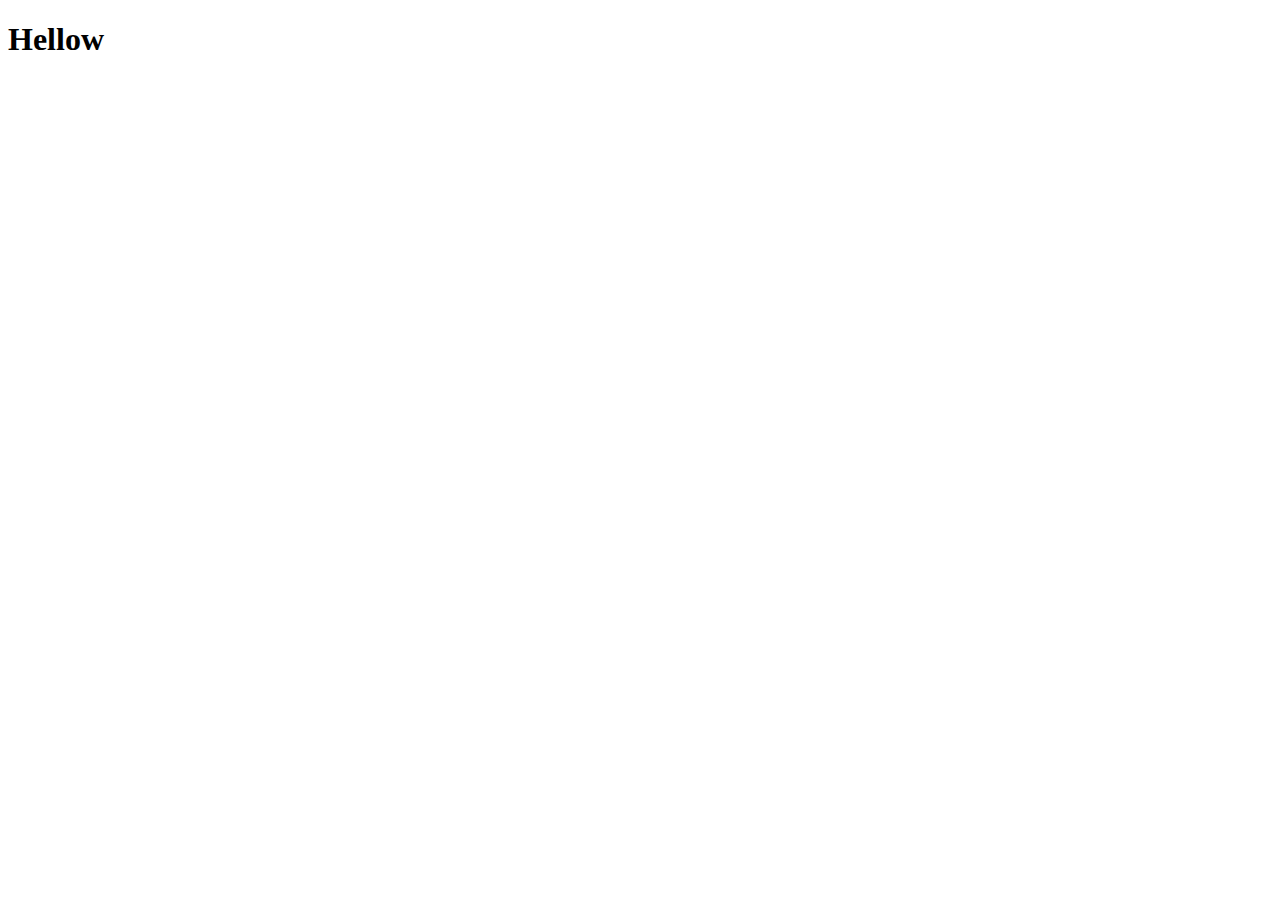
==== docs/FancyComments.Web/index.html @ 293ee2f9 "added another snippet file" ====
﻿<!DOCTYPE html>
<html>
<head>
    <meta charset="utf-8" />
    <title></title>
</head>
<body>
    <!-- HACK: do this bro -->
    <!-- TODO: do this bro -->
    <!-- TODO: do this bro -->
    <h1>Hellow</h1>
</body>
</html>
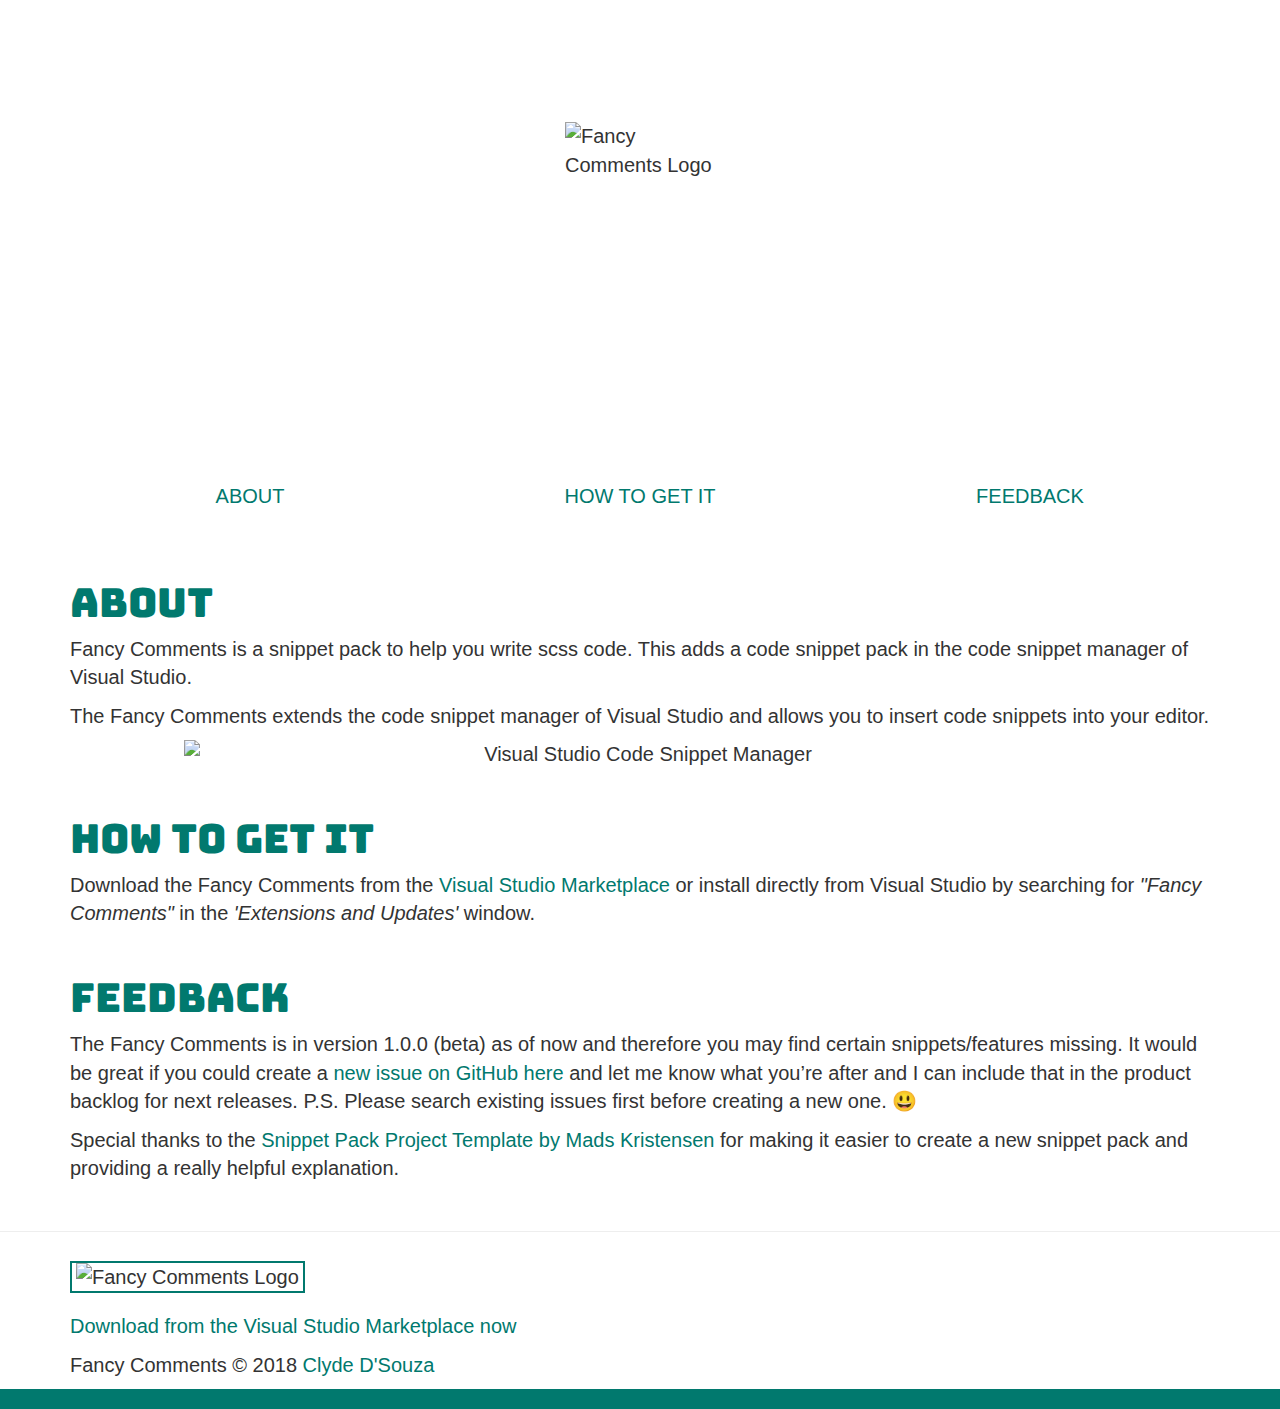
==== commit 59f8e4ff: "Updated the website for this extension based on the sass snippet pack web template." ====
--- a/docs/FancyComments.Web/index.html
+++ b/docs/FancyComments.Web/index.html
@@ -1,13 +1,221 @@
 ﻿<!DOCTYPE html>
-<html>
+<html lang="en">
 <head>
     <meta charset="utf-8" />
-    <title></title>
+    <meta name="viewport" content="width=device-width, initial-scale=1">
+    <title>Fancy Comments - A Visual Studio Extension by Clyde D'Souza</title>
+    <meta name="description" content="Fancy Comments is a Visual Studio Extension to help you write scss code developed by Clyde D'Souza. Compatible with Visual Studio 2017. Download Now.">
+    <meta name="Keywords" content="sass, scss, snippet pack, Clyde D'souza, visual studio, visual studio extension, visual studio marketplace, visual studio 2017, visual studio community, visual studio professional, visual studio enterprise" />
+    <meta name="author" content="Clyde D'Souza">
+    <!--<meta name="msvalidate.01" content="8ABC4E1B7DBE4391CF265948730B9299" />-->
+    <link rel="canonical" href="https://clydedz.github.io/sass-snippet-pack/">
+
+    <!--CSS-->
+    <link href="https://maxcdn.bootstrapcdn.com/bootstrap/3.3.7/css/bootstrap.min.css" rel="stylesheet" integrity="sha384-BVYiiSIFeK1dGmJRAkycuHAHRg32OmUcww7on3RYdg4Va+PmSTsz/K68vbdEjh4u" crossorigin="anonymous">
+    <link href="css/main.min.css" rel="stylesheet" />
+
+    <!--Open graph-->
+    <meta property="og:locale" content="en_US">
+    <meta property="og:title" content="Fancy Comments - A Visual Studio Extension by Clyde D'Souza" />
+    <meta property="og:type" content="website" />
+    <meta property="og:url" content="https://clydedz.github.io/fancy-comments/" />
+    <meta property="og:image" content="https://raw.githubusercontent.com/ClydeDz/sass-snippet-pack/master/SassVsixExtension.Website/SassVsixExtension.Website/images/banners/sass-vsix-ext-siteteaser.png" />
+    <meta property="og:description" content="Fancy Comments is a Visual Studio Extension to help you write scss code developed by Clyde D'Souza. Compatible with Visual Studio 2017. Download Now." />
+    <meta property="fb:app_id" content="1189872997782304" />
+    <meta name="twitter:card" content="summary" />
+    <meta name="twitter:site" content="https://clydedz.github.io/sass-snippet-pack/">
+    <meta name="twitter:creator" content="ClydeDz">
+    <link href="https://plus.google.com/u/0/+ClydeDsouzaPlus" rel="publisher" />
+
+    <!--Device icons-->
+    <link rel="shortcut icon" href="favicon.ico" type="image/x-icon" />
+    <link rel="apple-touch-icon" sizes="57x57" href="https://raw.githubusercontent.com/ClydeDz/sass-snippet-pack/master/SassVsixExtension.Website/SassVsixExtension.Website/images/icons/apple-touch-icon-57x57.png">
+    <link rel="apple-touch-icon" sizes="60x60" href="https://raw.githubusercontent.com/ClydeDz/sass-snippet-pack/master/SassVsixExtension.Website/SassVsixExtension.Website/images/icons/apple-touch-icon-60x60.png">
+    <link rel="apple-touch-icon" sizes="72x72" href="https://raw.githubusercontent.com/ClydeDz/sass-snippet-pack/master/SassVsixExtension.Website/SassVsixExtension.Website/images/icons/apple-touch-icon-72x72.png">
+    <link rel="apple-touch-icon" sizes="76x76" href="https://raw.githubusercontent.com/ClydeDz/sass-snippet-pack/master/SassVsixExtension.Website/SassVsixExtension.Website/images/icons/apple-touch-icon-76x76.png">
+    <link rel="apple-touch-icon" sizes="114x114" href="https://raw.githubusercontent.com/ClydeDz/sass-snippet-pack/master/SassVsixExtension.Website/SassVsixExtension.Website/images/icons/apple-touch-icon-114x114.png">
+    <link rel="apple-touch-icon" sizes="120x120" href="https://raw.githubusercontent.com/ClydeDz/sass-snippet-pack/master/SassVsixExtension.Website/SassVsixExtension.Website/images/icons/apple-touch-icon-120x120.png">
+    <link rel="apple-touch-icon" sizes="144x144" href="https://raw.githubusercontent.com/ClydeDz/sass-snippet-pack/master/SassVsixExtension.Website/SassVsixExtension.Website/images/icons/apple-touch-icon-144x144.png">
+    <link rel="apple-touch-icon" sizes="152x152" href="https://raw.githubusercontent.com/ClydeDz/sass-snippet-pack/master/SassVsixExtension.Website/SassVsixExtension.Website/images/icons/apple-touch-icon-152x152.png">
+    <link rel="apple-touch-icon" sizes="180x180" href="https://raw.githubusercontent.com/ClydeDz/sass-snippet-pack/master/SassVsixExtension.Website/SassVsixExtension.Website/images/icons/apple-touch-icon-180x180.png">
+    <link rel="icon" type="image/png" href="https://raw.githubusercontent.com/ClydeDz/sass-snippet-pack/master/SassVsixExtension.Website/SassVsixExtension.Website/images/icons/favicon-16x16.png" sizes="16x16">
+    <link rel="icon" type="image/png" href="https://raw.githubusercontent.com/ClydeDz/sass-snippet-pack/master/SassVsixExtension.Website/SassVsixExtension.Website/images/icons/favicon-32x32.png" sizes="32x32">
+    <link rel="icon" type="image/png" href="https://raw.githubusercontent.com/ClydeDz/sass-snippet-pack/master/SassVsixExtension.Website/SassVsixExtension.Website/images/icons/favicon-96x96.png" sizes="96x96">
+    <link rel="icon" type="image/png" href="https://raw.githubusercontent.com/ClydeDz/sass-snippet-pack/master/SassVsixExtension.Website/SassVsixExtension.Website/images/icons/android-chrome-192x192.png" sizes="192x192">
+    <meta name="msapplication-square70x70logo" content="https://raw.githubusercontent.com/ClydeDz/sass-snippet-pack/master/SassVsixExtension.Website/SassVsixExtension.Website/images/icons/smalltile.png" />
+    <meta name="msapplication-square150x150logo" content="https://raw.githubusercontent.com/ClydeDz/sass-snippet-pack/master/SassVsixExtension.Website/SassVsixExtension.Website/images/icons/mediumtile.png" />
+    <meta name="msapplication-wide310x150logo" content="https://raw.githubusercontent.com/ClydeDz/sass-snippet-pack/master/SassVsixExtension.Website/SassVsixExtension.Website/images/icons/widetile.png" />
+    <meta name="msapplication-square310x310logo" content="https://raw.githubusercontent.com/ClydeDz/sass-snippet-pack/master/SassVsixExtension.Website/SassVsixExtension.Website/images/icons/largetile.png" />
+    <meta name="theme-color" content="#c69">
+    <meta name="msapplication-TileColor" content="#c69">
+
+    <!--Additional-->
+    <link rel="sitemap" type="text/plain" title="Sitemap" href="/sitemap.txt">
+    <link type="text/plain" rel="author" href="/humans.txt" />
+
+    <!-- Global site tag (gtag.js) - Google Analytics -->
+    <!--<script async src="https://www.googletagmanager.com/gtag/js?id=UA-111334423-1"></script>-->
+    <script>
+        //window.dataLayer = window.dataLayer || [];
+        //function gtag() { dataLayer.push(arguments); }
+        //gtag('js', new Date());
+        //gtag('config', 'UA-111334423-1');
+    </script>
 </head>
-<body>
-    <!-- HACK: do this bro -->
-    <!-- TODO: do this bro -->
-    <!-- TODO: do this bro -->
-    <h1>Hellow</h1>
+<body lang="en">
+    <div class="main-container">
+        <header>
+            <div>
+                <div class="website-logo"><img src="https://raw.githubusercontent.com/ClydeDz/sass-snippet-pack/master/SassSnippetVsixExtension/Resources/Preview.png" width="150" alt="Fancy Comments Logo" /></div>
+                <div class="container">
+                    <div class="row">
+                        <div class="col-xs-12 text-center">
+                            <h1>Fancy Comments</h1>
+                        </div>
+                    </div>
+                </div>
+            </div>
+        </header>
+        <nav>
+            <div class="container">
+                <div class="row">
+                    <div class="col-xs-4 text-center">
+                        <a href="#about"
+                           onclick="trackInternalLink('nav menu click', 'about');">About</a>
+                    </div>
+                    <div class="col-xs-4 text-center">
+                        <a href="#how-to-get-it"
+                           onclick="trackInternalLink('nav menu click', 'how to get it');">How to get it</a>
+                    </div>
+                    <div class="col-xs-4 text-center">
+                        <a href="#feedback"
+                           onclick="trackInternalLink('nav menu click', 'feedback');">Feedback</a>
+                    </div>
+                </div>
+            </div>
+        </nav>
+        <main>
+            <div class="container">
+                <section id="about">
+                    <div class="row">
+                        <div class="col-xs-12">
+                            <h2>About</h2>
+                        </div>
+                    </div>
+                    <div class="row">
+                        <div class="col-xs-12">
+                            <p>
+                                Fancy Comments is a snippet pack to help you write scss code. This adds a code snippet pack in the code snippet manager of Visual Studio.
+                            </p>
+                            <p>
+                                The Fancy Comments extends the code snippet manager of Visual Studio and allows you to insert code snippets into your editor.
+                            </p>
+                            <p class="text-center">
+                                <img src="https://raw.githubusercontent.com/ClydeDz/sass-snippet-pack/master/SassSnippetVsixExtension/Resources/codesnipmanager.png"
+                                     alt="Visual Studio Code Snippet Manager"
+                                     class="img-responsive prod-grab" />
+                            </p>
+                        </div>
+                    </div>
+                </section>
+                <section id="how-to-get-it">
+                    <div class="row">
+                        <div class="col-xs-12">
+                            <h2>How to get it</h2>
+                        </div>
+                    </div>
+                    <div class="row">
+                        <div class="col-xs-12">
+                            <p>
+                                Download the Fancy Comments from the
+                                <a href="https://marketplace.visualstudio.com/items?itemName=clydedsouza.SassSnippetVsixExtension"
+                                   target="_self"
+                                   onclick="trackOutboundLink('visual studio marketplace click', 'visual studio marketplace - how to get it section');">Visual Studio Marketplace</a>
+                                or install directly from Visual Studio by searching for <i>"Fancy Comments"</i> in the <i>'Extensions and Updates'</i> window.
+                            </p>
+                        </div>
+                    </div>
+                </section>
+                <section id="feedback">
+                    <div class="row">
+                        <div class="col-xs-12">
+                            <h2>Feedback</h2>
+                        </div>
+                    </div>
+                    <div class="row">
+                        <div class="col-xs-12">
+                            <p>
+                                The Fancy Comments is in version 1.0.0 (beta) as of now and therefore you may find certain snippets/features missing.
+                                It would be great if you could create a <a href="https://github.com/ClydeDz/sass-snippet-pack/issues"
+                                                                           target="_blank"
+                                                                           onclick="trackOutboundLink('github issues click', 'github issues page - feedback section');">new issue on GitHub here</a> and let me know what you’re after and I can include that in the product backlog for next releases.
+                                P.S. Please search existing issues first before creating a new one. 😃
+                            </p>
+                            <p>
+                                Special thanks to the <a href="https://marketplace.visualstudio.com/items?itemName=MadsKristensen.SnippetPackProjectTemplate"
+                                                         rel="nofollow"
+                                                         target="_blank"
+                                                         onclick="trackOutboundLink('mads k snippet pack click', 'snippet pack by mads k - feedback section');">Snippet Pack Project Template by Mads Kristensen</a> for making it easier to create a new snippet pack and providing a really helpful explanation.
+                            </p>
+                        </div>
+                    </div>
+                </section>
+            </div>
+        </main>
+        <footer>
+            <hr />
+            <div class="container">
+                <div class="row">
+                    <div class="col-xs-12">
+                        <p>
+                            <img src="https://raw.githubusercontent.com/ClydeDz/sass-snippet-pack/master/SassSnippetVsixExtension/Resources/Preview.png" width="100" alt="Fancy Comments Logo" />
+                        </p>
+                        <p>
+                            <a href="https://marketplace.visualstudio.com/items?itemName=clydedsouza.SassSnippetVsixExtension"
+                               target="_self"
+                               onclick="trackOutboundLink('visual studio marketplace click', 'visual studio marketplace - footer section');">Download from the Visual Studio Marketplace now</a>
+                        </p>
+                        <p>
+                            Fancy Comments &copy; 2018 <a href="https://clydedsouza.net"
+                                                             target="_blank"
+                                                             rel="author"
+                                                             onclick="trackOutboundLink('clyde dsouza click', 'clyde dsouza website - footer section');">Clyde D'Souza</a>
+                        </p>
+                    </div>
+                </div>
+            </div>
+        </footer>
+    </div>
+    <script type="text/javascript">
+        /*
+        GOOGLE ANALYTICS
+        ****************************/
+        function trackOutboundLink(action, label) {
+            /// <summary>Method to send Google Analytics outbound tracking data.</summary>
+            /// <param name="action" type="string">The action that caused this event to trigger.</param>
+            /// <param name="label" type="string">The outbound link details.</param>
+            sendGoogleAnalyticsEventData('click', 'outbound', action, label);
+        }
+
+        function trackInternalLink(action, label) {
+            /// <summary>Method to send Google Analytics exception data.</summary>
+            /// <param name="error" type="string">The exception message that has been caught.</param>
+            sendGoogleAnalyticsEventData('click', 'internal', action, label);
+        }
+
+        function sendGoogleAnalyticsEventData(eventType, category, action, label) {
+            /// <summary>Base method to send Google Analytics event data.</summary>
+            /// <param name="eventType" type="string">The type of event.</param>
+            /// <param name="category" type="string">A custom message for the category of this event.</param>
+            /// <param name="action" type="string">A string for the action of this event.</param>
+            /// <param name="label" type="string">A string for the label value of this event.</param>
+            gtag('event', eventType, {
+                'event_category': category,
+                'event_action': action,
+                'event_label': label,
+                'transport_type': 'beacon'
+            });
+        }
+    </script>
 </body>
 </html>--- a/docs/FancyComments.Web/css/main.min.css
+++ b/docs/FancyComments.Web/css/main.min.css
@@ -0,0 +1 @@
+﻿@import url("https://fonts.googleapis.com/css?family=Bungee|Montserrat");header{min-height:450px;background-image:url("../../images/banners/vsix-ext-familydesigns.png");background-repeat:repeat;background-size:contain}header div div.website-logo{width:150px;margin-left:auto;margin-right:auto;padding-top:122px}@media(max-width:468px){header div div.website-logo{padding-top:95px}}header h1{color:#fff;font-weight:700;font-family:"Bungee",cursive;font-size:50px;text-transform:uppercase}body a,body a:active,body a:visited{color:#01796e;text-decoration:none}body a:hover,body a:focus{text-decoration:underline;color:#001412}nav{margin:32px 9px}nav a,nav a:active,nav a:visited{color:#01796e;text-decoration:none}nav a:hover,nav a:focus{text-decoration:underline;color:#001412}@media(max-width:468px){nav{font-size:15px}}nav a{text-transform:uppercase}main section{margin:18px 0}main h2{font-family:"Bungee",cursive;color:#01796e;font-size:40px}main .prod-grab{max-width:80%;margin-left:auto;margin-right:auto}footer{border-bottom:20px #01796e solid}footer img{border:2px #01796e solid;padding:0 4px;margin:9px 0}body{font-size:20px}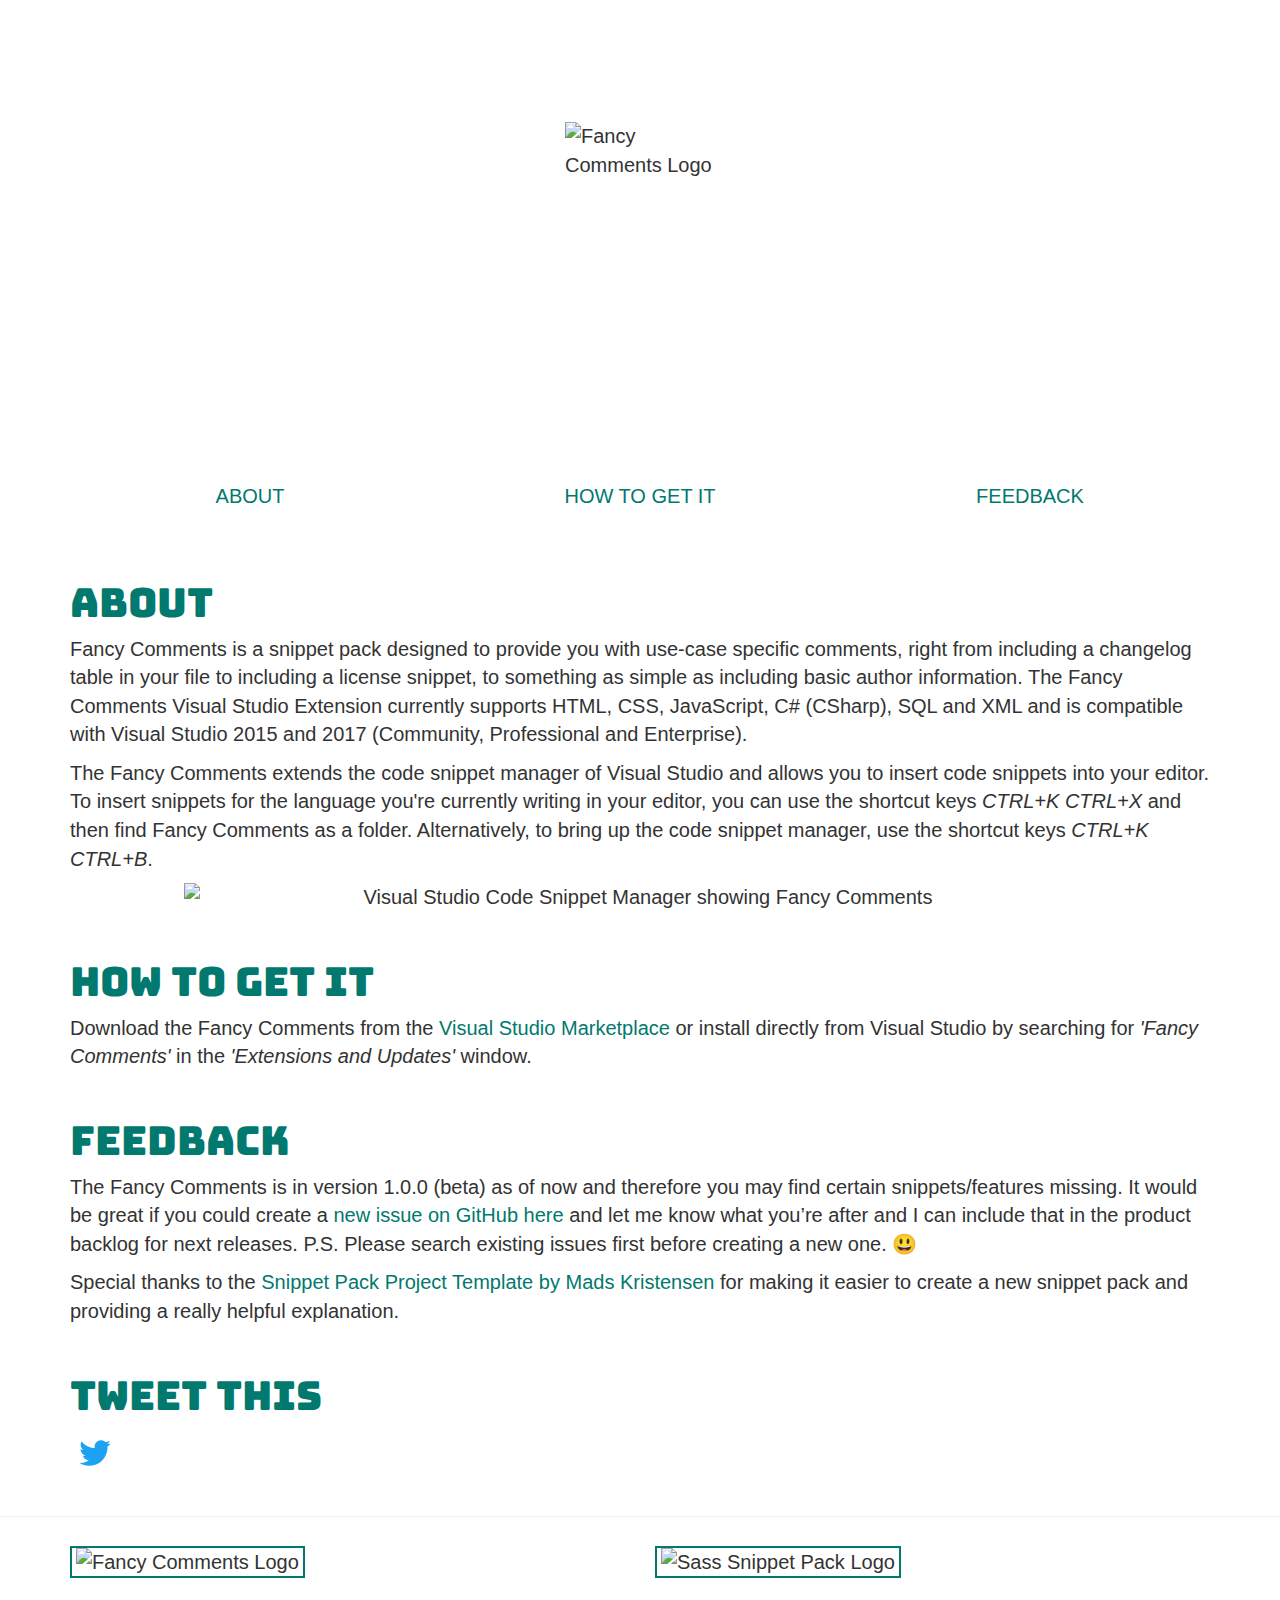
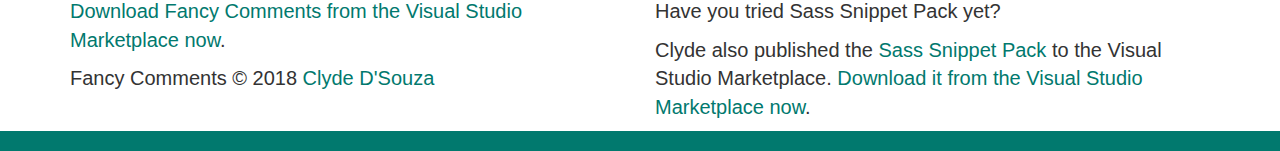
==== commit 83af5118: "Updated the website content." ====
--- a/docs/FancyComments.Web/index.html
+++ b/docs/FancyComments.Web/index.html
@@ -4,11 +4,11 @@
     <meta charset="utf-8" />
     <meta name="viewport" content="width=device-width, initial-scale=1">
     <title>Fancy Comments - A Visual Studio Extension by Clyde D'Souza</title>
-    <meta name="description" content="Fancy Comments is a Visual Studio Extension to help you write scss code developed by Clyde D'Souza. Compatible with Visual Studio 2017. Download Now.">
-    <meta name="Keywords" content="sass, scss, snippet pack, Clyde D'souza, visual studio, visual studio extension, visual studio marketplace, visual studio 2017, visual studio community, visual studio professional, visual studio enterprise" />
+    <meta name="description" content="Fancy Comments is a Visual Studio Extension for use-case specific comments, supported for HTML, CSS, JavaScript, C#, SQL and XML. Download Now.">
+    <meta name="Keywords" content="csharp, c#, sql, css, html, xml, fancy, comments, snippet pack, Clyde D'souza, visual studio, visual studio extension, visual studio marketplace, visual studio 2017, visual studio 2015, visual studio community, visual studio professional, visual studio enterprise" />
     <meta name="author" content="Clyde D'Souza">
     <!--<meta name="msvalidate.01" content="8ABC4E1B7DBE4391CF265948730B9299" />-->
-    <link rel="canonical" href="https://clydedz.github.io/sass-snippet-pack/">
+    <link rel="canonical" href="https://clydedz.github.io/fancy-comments/">
 
     <!--CSS-->
     <link href="https://maxcdn.bootstrapcdn.com/bootstrap/3.3.7/css/bootstrap.min.css" rel="stylesheet" integrity="sha384-BVYiiSIFeK1dGmJRAkycuHAHRg32OmUcww7on3RYdg4Va+PmSTsz/K68vbdEjh4u" crossorigin="anonymous">
@@ -19,54 +19,54 @@
     <meta property="og:title" content="Fancy Comments - A Visual Studio Extension by Clyde D'Souza" />
     <meta property="og:type" content="website" />
     <meta property="og:url" content="https://clydedz.github.io/fancy-comments/" />
-    <meta property="og:image" content="https://raw.githubusercontent.com/ClydeDz/sass-snippet-pack/master/SassVsixExtension.Website/SassVsixExtension.Website/images/banners/sass-vsix-ext-siteteaser.png" />
-    <meta property="og:description" content="Fancy Comments is a Visual Studio Extension to help you write scss code developed by Clyde D'Souza. Compatible with Visual Studio 2017. Download Now." />
-    <meta property="fb:app_id" content="1189872997782304" />
+    <meta property="og:image" content="https://raw.githubusercontent.com/ClydeDz/fancy-comments/master/docs/FancyComments.Web/images/banners/vsix-ext-siteteaser.png" />
+    <meta property="og:description" content="Fancy Comments is a Visual Studio Extension for use-case specific comments, supported for HTML, CSS, JavaScript, C#, SQL and XML. Download Now." />
+    <!--<meta property="fb:app_id" content="1189872997782304" />-->
     <meta name="twitter:card" content="summary" />
-    <meta name="twitter:site" content="https://clydedz.github.io/sass-snippet-pack/">
+    <meta name="twitter:site" content="https://clydedz.github.io/fancy-comments/">
     <meta name="twitter:creator" content="ClydeDz">
     <link href="https://plus.google.com/u/0/+ClydeDsouzaPlus" rel="publisher" />
 
     <!--Device icons-->
     <link rel="shortcut icon" href="favicon.ico" type="image/x-icon" />
-    <link rel="apple-touch-icon" sizes="57x57" href="https://raw.githubusercontent.com/ClydeDz/sass-snippet-pack/master/SassVsixExtension.Website/SassVsixExtension.Website/images/icons/apple-touch-icon-57x57.png">
-    <link rel="apple-touch-icon" sizes="60x60" href="https://raw.githubusercontent.com/ClydeDz/sass-snippet-pack/master/SassVsixExtension.Website/SassVsixExtension.Website/images/icons/apple-touch-icon-60x60.png">
-    <link rel="apple-touch-icon" sizes="72x72" href="https://raw.githubusercontent.com/ClydeDz/sass-snippet-pack/master/SassVsixExtension.Website/SassVsixExtension.Website/images/icons/apple-touch-icon-72x72.png">
-    <link rel="apple-touch-icon" sizes="76x76" href="https://raw.githubusercontent.com/ClydeDz/sass-snippet-pack/master/SassVsixExtension.Website/SassVsixExtension.Website/images/icons/apple-touch-icon-76x76.png">
-    <link rel="apple-touch-icon" sizes="114x114" href="https://raw.githubusercontent.com/ClydeDz/sass-snippet-pack/master/SassVsixExtension.Website/SassVsixExtension.Website/images/icons/apple-touch-icon-114x114.png">
-    <link rel="apple-touch-icon" sizes="120x120" href="https://raw.githubusercontent.com/ClydeDz/sass-snippet-pack/master/SassVsixExtension.Website/SassVsixExtension.Website/images/icons/apple-touch-icon-120x120.png">
-    <link rel="apple-touch-icon" sizes="144x144" href="https://raw.githubusercontent.com/ClydeDz/sass-snippet-pack/master/SassVsixExtension.Website/SassVsixExtension.Website/images/icons/apple-touch-icon-144x144.png">
-    <link rel="apple-touch-icon" sizes="152x152" href="https://raw.githubusercontent.com/ClydeDz/sass-snippet-pack/master/SassVsixExtension.Website/SassVsixExtension.Website/images/icons/apple-touch-icon-152x152.png">
-    <link rel="apple-touch-icon" sizes="180x180" href="https://raw.githubusercontent.com/ClydeDz/sass-snippet-pack/master/SassVsixExtension.Website/SassVsixExtension.Website/images/icons/apple-touch-icon-180x180.png">
-    <link rel="icon" type="image/png" href="https://raw.githubusercontent.com/ClydeDz/sass-snippet-pack/master/SassVsixExtension.Website/SassVsixExtension.Website/images/icons/favicon-16x16.png" sizes="16x16">
-    <link rel="icon" type="image/png" href="https://raw.githubusercontent.com/ClydeDz/sass-snippet-pack/master/SassVsixExtension.Website/SassVsixExtension.Website/images/icons/favicon-32x32.png" sizes="32x32">
-    <link rel="icon" type="image/png" href="https://raw.githubusercontent.com/ClydeDz/sass-snippet-pack/master/SassVsixExtension.Website/SassVsixExtension.Website/images/icons/favicon-96x96.png" sizes="96x96">
-    <link rel="icon" type="image/png" href="https://raw.githubusercontent.com/ClydeDz/sass-snippet-pack/master/SassVsixExtension.Website/SassVsixExtension.Website/images/icons/android-chrome-192x192.png" sizes="192x192">
-    <meta name="msapplication-square70x70logo" content="https://raw.githubusercontent.com/ClydeDz/sass-snippet-pack/master/SassVsixExtension.Website/SassVsixExtension.Website/images/icons/smalltile.png" />
-    <meta name="msapplication-square150x150logo" content="https://raw.githubusercontent.com/ClydeDz/sass-snippet-pack/master/SassVsixExtension.Website/SassVsixExtension.Website/images/icons/mediumtile.png" />
-    <meta name="msapplication-wide310x150logo" content="https://raw.githubusercontent.com/ClydeDz/sass-snippet-pack/master/SassVsixExtension.Website/SassVsixExtension.Website/images/icons/widetile.png" />
-    <meta name="msapplication-square310x310logo" content="https://raw.githubusercontent.com/ClydeDz/sass-snippet-pack/master/SassVsixExtension.Website/SassVsixExtension.Website/images/icons/largetile.png" />
-    <meta name="theme-color" content="#c69">
-    <meta name="msapplication-TileColor" content="#c69">
+    <link rel="apple-touch-icon" sizes="57x57" href="https://raw.githubusercontent.com/ClydeDz/fancy-comments/master/docs/FancyComments.Web/images/icons/apple-touch-icon-57x57.png">
+    <link rel="apple-touch-icon" sizes="60x60" href="https://raw.githubusercontent.com/ClydeDz/fancy-comments/master/docs/FancyComments.Web/images/icons/apple-touch-icon-60x60.png">
+    <link rel="apple-touch-icon" sizes="72x72" href="https://raw.githubusercontent.com/ClydeDz/fancy-comments/master/docs/FancyComments.Web/images/icons/apple-touch-icon-72x72.png">
+    <link rel="apple-touch-icon" sizes="76x76" href="https://raw.githubusercontent.com/ClydeDz/fancy-comments/master/docs/FancyComments.Web/images/icons/apple-touch-icon-76x76.png">
+    <link rel="apple-touch-icon" sizes="114x114" href="https://raw.githubusercontent.com/ClydeDz/fancy-comments/master/docs/FancyComments.Web/images/icons/apple-touch-icon-114x114.png">
+    <link rel="apple-touch-icon" sizes="120x120" href="https://raw.githubusercontent.com/ClydeDz/fancy-comments/master/docs/FancyComments.Web/images/icons/apple-touch-icon-120x120.png">
+    <link rel="apple-touch-icon" sizes="144x144" href="https://raw.githubusercontent.com/ClydeDz/fancy-comments/master/docs/FancyComments.Web/images/icons/apple-touch-icon-144x144.png">
+    <link rel="apple-touch-icon" sizes="152x152" href="https://raw.githubusercontent.com/ClydeDz/fancy-comments/master/docs/FancyComments.Web/images/icons/apple-touch-icon-152x152.png">
+    <link rel="apple-touch-icon" sizes="180x180" href="https://raw.githubusercontent.com/ClydeDz/fancy-comments/master/docs/FancyComments.Web/images/icons/apple-touch-icon-180x180.png">
+    <link rel="icon" type="image/png" href="https://raw.githubusercontent.com/ClydeDz/fancy-comments/master/docs/FancyComments.Web/images/icons/favicon-16x16.png" sizes="16x16">
+    <link rel="icon" type="image/png" href="https://raw.githubusercontent.com/ClydeDz/fancy-comments/master/docs/FancyComments.Web/images/icons/favicon-32x32.png" sizes="32x32">
+    <link rel="icon" type="image/png" href="https://raw.githubusercontent.com/ClydeDz/fancy-comments/master/docs/FancyComments.Web/images/icons/favicon-96x96.png" sizes="96x96">
+    <link rel="icon" type="image/png" href="https://raw.githubusercontent.com/ClydeDz/fancy-comments/master/docs/FancyComments.Web/images/icons/android-chrome-192x192.png" sizes="192x192">
+    <meta name="msapplication-square70x70logo" content="https://raw.githubusercontent.com/ClydeDz/fancy-comments/master/docs/FancyComments.Web/images/icons/smalltile.png" />
+    <meta name="msapplication-square150x150logo" content="https://raw.githubusercontent.com/ClydeDz/fancy-comments/master/docs/FancyComments.Web/images/icons/mediumtile.png" />
+    <meta name="msapplication-wide310x150logo" content="https://raw.githubusercontent.com/ClydeDz/fancy-comments/master/docs/FancyComments.Web/images/icons/widetile.png" />
+    <meta name="msapplication-square310x310logo" content="https://raw.githubusercontent.com/ClydeDz/fancy-comments/master/docs/FancyComments.Web/images/icons/largetile.png" />
+    <meta name="theme-color" content="#01796e">
+    <meta name="msapplication-TileColor" content="#01796e">
 
     <!--Additional-->
     <link rel="sitemap" type="text/plain" title="Sitemap" href="/sitemap.txt">
     <link type="text/plain" rel="author" href="/humans.txt" />
 
     <!-- Global site tag (gtag.js) - Google Analytics -->
-    <!--<script async src="https://www.googletagmanager.com/gtag/js?id=UA-111334423-1"></script>-->
+    <script async src="https://www.googletagmanager.com/gtag/js?id=UA-111334423-2"></script>
     <script>
-        //window.dataLayer = window.dataLayer || [];
-        //function gtag() { dataLayer.push(arguments); }
-        //gtag('js', new Date());
-        //gtag('config', 'UA-111334423-1');
+        window.dataLayer = window.dataLayer || [];
+        function gtag() { dataLayer.push(arguments); }
+        gtag('js', new Date());
+        gtag('config', 'UA-111334423-2');
     </script>
 </head>
 <body lang="en">
     <div class="main-container">
         <header>
             <div>
-                <div class="website-logo"><img src="https://raw.githubusercontent.com/ClydeDz/sass-snippet-pack/master/SassSnippetVsixExtension/Resources/Preview.png" width="150" alt="Fancy Comments Logo" /></div>
+                <div class="website-logo"><img src="https://raw.githubusercontent.com/ClydeDz/fancy-comments/master/FancyComments/FancyComments/fancycomments-preview.png" width="150" alt="Fancy Comments Logo" /></div>
                 <div class="container">
                     <div class="row">
                         <div class="col-xs-12 text-center">
@@ -105,14 +105,18 @@
                     <div class="row">
                         <div class="col-xs-12">
                             <p>
-                                Fancy Comments is a snippet pack to help you write scss code. This adds a code snippet pack in the code snippet manager of Visual Studio.
-                            </p>
-                            <p>
-                                The Fancy Comments extends the code snippet manager of Visual Studio and allows you to insert code snippets into your editor.
+                                Fancy Comments is a snippet pack designed to provide you with use-case specific comments, right from including a changelog table in your file to including a license snippet,
+                                to something as simple as including basic author information. The Fancy Comments Visual Studio Extension currently supports HTML, CSS, JavaScript, C# (CSharp), SQL and XML
+                                and is compatible with Visual Studio 2015 and 2017 (Community, Professional and Enterprise).
+                            </p>
+                            <p>
+                                The Fancy Comments extends the code snippet manager of Visual Studio and allows you to insert code snippets into your editor. To insert snippets for the language you're currently 
+                                writing in your editor, you can use the shortcut keys <EM>CTRL+K CTRL+X</EM> and then find Fancy Comments as a folder. Alternatively, to bring up the code snippet manager, use the shortcut keys
+                                <em>CTRL+K CTRL+B</em>.
                             </p>
                             <p class="text-center">
-                                <img src="https://raw.githubusercontent.com/ClydeDz/sass-snippet-pack/master/SassSnippetVsixExtension/Resources/codesnipmanager.png"
-                                     alt="Visual Studio Code Snippet Manager"
+                                <img src="https://raw.githubusercontent.com/ClydeDz/fancy-comments/master/docs/FancyComments.Web/images/languages.gif"
+                                     alt="Visual Studio Code Snippet Manager showing Fancy Comments"
                                      class="img-responsive prod-grab" />
                             </p>
                         </div>
@@ -128,10 +132,10 @@
                         <div class="col-xs-12">
                             <p>
                                 Download the Fancy Comments from the
-                                <a href="https://marketplace.visualstudio.com/items?itemName=clydedsouza.SassSnippetVsixExtension"
+                                <a href="https://marketplace.visualstudio.com/items?itemName=clydedsouza.FancyComments"
                                    target="_self"
                                    onclick="trackOutboundLink('visual studio marketplace click', 'visual studio marketplace - how to get it section');">Visual Studio Marketplace</a>
-                                or install directly from Visual Studio by searching for <i>"Fancy Comments"</i> in the <i>'Extensions and Updates'</i> window.
+                                or install directly from Visual Studio by searching for <i>'Fancy Comments'</i> in the <i>'Extensions and Updates'</i> window.
                             </p>
                         </div>
                     </div>
@@ -146,7 +150,7 @@
                         <div class="col-xs-12">
                             <p>
                                 The Fancy Comments is in version 1.0.0 (beta) as of now and therefore you may find certain snippets/features missing.
-                                It would be great if you could create a <a href="https://github.com/ClydeDz/sass-snippet-pack/issues"
+                                It would be great if you could create a <a href="https://github.com/ClydeDz/fancy-comments/issues"
                                                                            target="_blank"
                                                                            onclick="trackOutboundLink('github issues click', 'github issues page - feedback section');">new issue on GitHub here</a> and let me know what you’re after and I can include that in the product backlog for next releases.
                                 P.S. Please search existing issues first before creating a new one. 😃
@@ -157,6 +161,17 @@
                                                          target="_blank"
                                                          onclick="trackOutboundLink('mads k snippet pack click', 'snippet pack by mads k - feedback section');">Snippet Pack Project Template by Mads Kristensen</a> for making it easier to create a new snippet pack and providing a really helpful explanation.
                             </p>
+                        </div>
+                    </div>
+                </section>
+                <section id="tweetThis">
+                    <div class="row">
+                        <div class="col-xs-12">
+                            <h2>Tweet this</h2>
+                            <a href="https://twitter.com/intent/tweet?text=Have%20you%20tried%20this%20visual%20studio%20extension%20yet%3F&via=clydedz&url=http%3A%2F%2Fbit.ly%2Ffancycomments&hashtags=FancyComments,VisualStudioExtension,SnippetPack"
+                               title="Tweet about Fancy Comments">
+                                <img src="images/icons/Twitter_Logo_Blue.png" width="50" alt="Tweet about Fancy Comments" />
+                            </a>                            
                         </div>
                     </div>
                 </section>
@@ -166,20 +181,38 @@
             <hr />
             <div class="container">
                 <div class="row">
-                    <div class="col-xs-12">
-                        <p>
-                            <img src="https://raw.githubusercontent.com/ClydeDz/sass-snippet-pack/master/SassSnippetVsixExtension/Resources/Preview.png" width="100" alt="Fancy Comments Logo" />
-                        </p>
-                        <p>
+                    <div class="col-xs-12 col-sm-6">
+                        <p>
+                            <img src="https://raw.githubusercontent.com/ClydeDz/fancy-comments/master/FancyComments/FancyComments/fancycomments-preview.png" width="100" alt="Fancy Comments Logo" />
+                        </p>
+                        <p>
+                            <a href="https://marketplace.visualstudio.com/items?itemName=clydedsouza.FancyComments"
+                               target="_self"
+                               onclick="trackOutboundLink('visual studio marketplace click', 'visual studio marketplace - footer section');">Download Fancy Comments from the Visual Studio Marketplace now</a>. 
+                        </p>
+                        <p>
+                            Fancy Comments &copy; 2018 <a href="https://clydedsouza.net"
+                                                          target="_blank"
+                                                          rel="author"
+                                                          onclick="trackOutboundLink('clyde dsouza click', 'clyde dsouza website - footer section');">Clyde D'Souza</a>
+                        </p>
+                    </div>
+                    <div class="col-xs-12 col-sm-6">
+                        <p>
+                            <img src="https://raw.githubusercontent.com/ClydeDz/sass-snippet-pack/master/SassSnippetVsixExtension/Resources/Preview.png" width="100" alt="Sass Snippet Pack Logo" />
+                        </p>
+                        <p>
+                            Have you tried Sass Snippet Pack yet?
+                        </p>
+                        <p>
+                            Clyde also published the
+                            <a href="https://clydedz.github.io/sass-snippet-pack/"
+                               target="_blank"
+                               onclick="trackOutboundLink('sass snippet pack website', 'have you tried? - footer section');">Sass Snippet Pack</a> 
+                            to the Visual Studio Marketplace. 
                             <a href="https://marketplace.visualstudio.com/items?itemName=clydedsouza.SassSnippetVsixExtension"
-                               target="_self"
-                               onclick="trackOutboundLink('visual studio marketplace click', 'visual studio marketplace - footer section');">Download from the Visual Studio Marketplace now</a>
-                        </p>
-                        <p>
-                            Fancy Comments &copy; 2018 <a href="https://clydedsouza.net"
-                                                             target="_blank"
-                                                             rel="author"
-                                                             onclick="trackOutboundLink('clyde dsouza click', 'clyde dsouza website - footer section');">Clyde D'Souza</a>
+                               target="_blank"
+                               onclick="trackOutboundLink('sass snippet pack marketplace click', 'have you tried? - footer section');">Download it from the Visual Studio Marketplace now</a>.
                         </p>
                     </div>
                 </div>
--- a/docs/FancyComments.Web/css/main.min.css
+++ b/docs/FancyComments.Web/css/main.min.css
@@ -1 +1 @@
-﻿@import url("https://fonts.googleapis.com/css?family=Bungee|Montserrat");header{min-height:450px;background-image:url("../../images/banners/vsix-ext-familydesigns.png");background-repeat:repeat;background-size:contain}header div div.website-logo{width:150px;margin-left:auto;margin-right:auto;padding-top:122px}@media(max-width:468px){header div div.website-logo{padding-top:95px}}header h1{color:#fff;font-weight:700;font-family:"Bungee",cursive;font-size:50px;text-transform:uppercase}body a,body a:active,body a:visited{color:#01796e;text-decoration:none}body a:hover,body a:focus{text-decoration:underline;color:#001412}nav{margin:32px 9px}nav a,nav a:active,nav a:visited{color:#01796e;text-decoration:none}nav a:hover,nav a:focus{text-decoration:underline;color:#001412}@media(max-width:468px){nav{font-size:15px}}nav a{text-transform:uppercase}main section{margin:18px 0}main h2{font-family:"Bungee",cursive;color:#01796e;font-size:40px}main .prod-grab{max-width:80%;margin-left:auto;margin-right:auto}footer{border-bottom:20px #01796e solid}footer img{border:2px #01796e solid;padding:0 4px;margin:9px 0}body{font-size:20px}+﻿@import url("https://fonts.googleapis.com/css?family=Bungee|Montserrat");header{min-height:450px;background-image:url("https://raw.githubusercontent.com/ClydeDz/fancy-comments/master/docs/images/banners/vsix-ext-familydesigns.png");background-repeat:repeat;background-size:contain}header div div.website-logo{width:150px;margin-left:auto;margin-right:auto;padding-top:122px}@media(max-width:468px){header div div.website-logo{padding-top:95px}}header h1{color:#fff;font-weight:700;font-family:"Bungee",cursive;font-size:50px;text-transform:uppercase}body a,body a:active,body a:visited{color:#01796e;text-decoration:none}body a:hover,body a:focus{text-decoration:underline;color:#001412}nav{margin:32px 9px}nav a,nav a:active,nav a:visited{color:#01796e;text-decoration:none}nav a:hover,nav a:focus{text-decoration:underline;color:#001412}@media(max-width:468px){nav{font-size:15px}}nav a{text-transform:uppercase}main section{margin:18px 0}main h2{font-family:"Bungee",cursive;color:#01796e;font-size:40px}main .prod-grab{max-width:80%;margin-left:auto;margin-right:auto}footer{border-bottom:20px #01796e solid}footer img{border:2px #01796e solid;padding:0 4px;margin:9px 0}body{font-size:20px}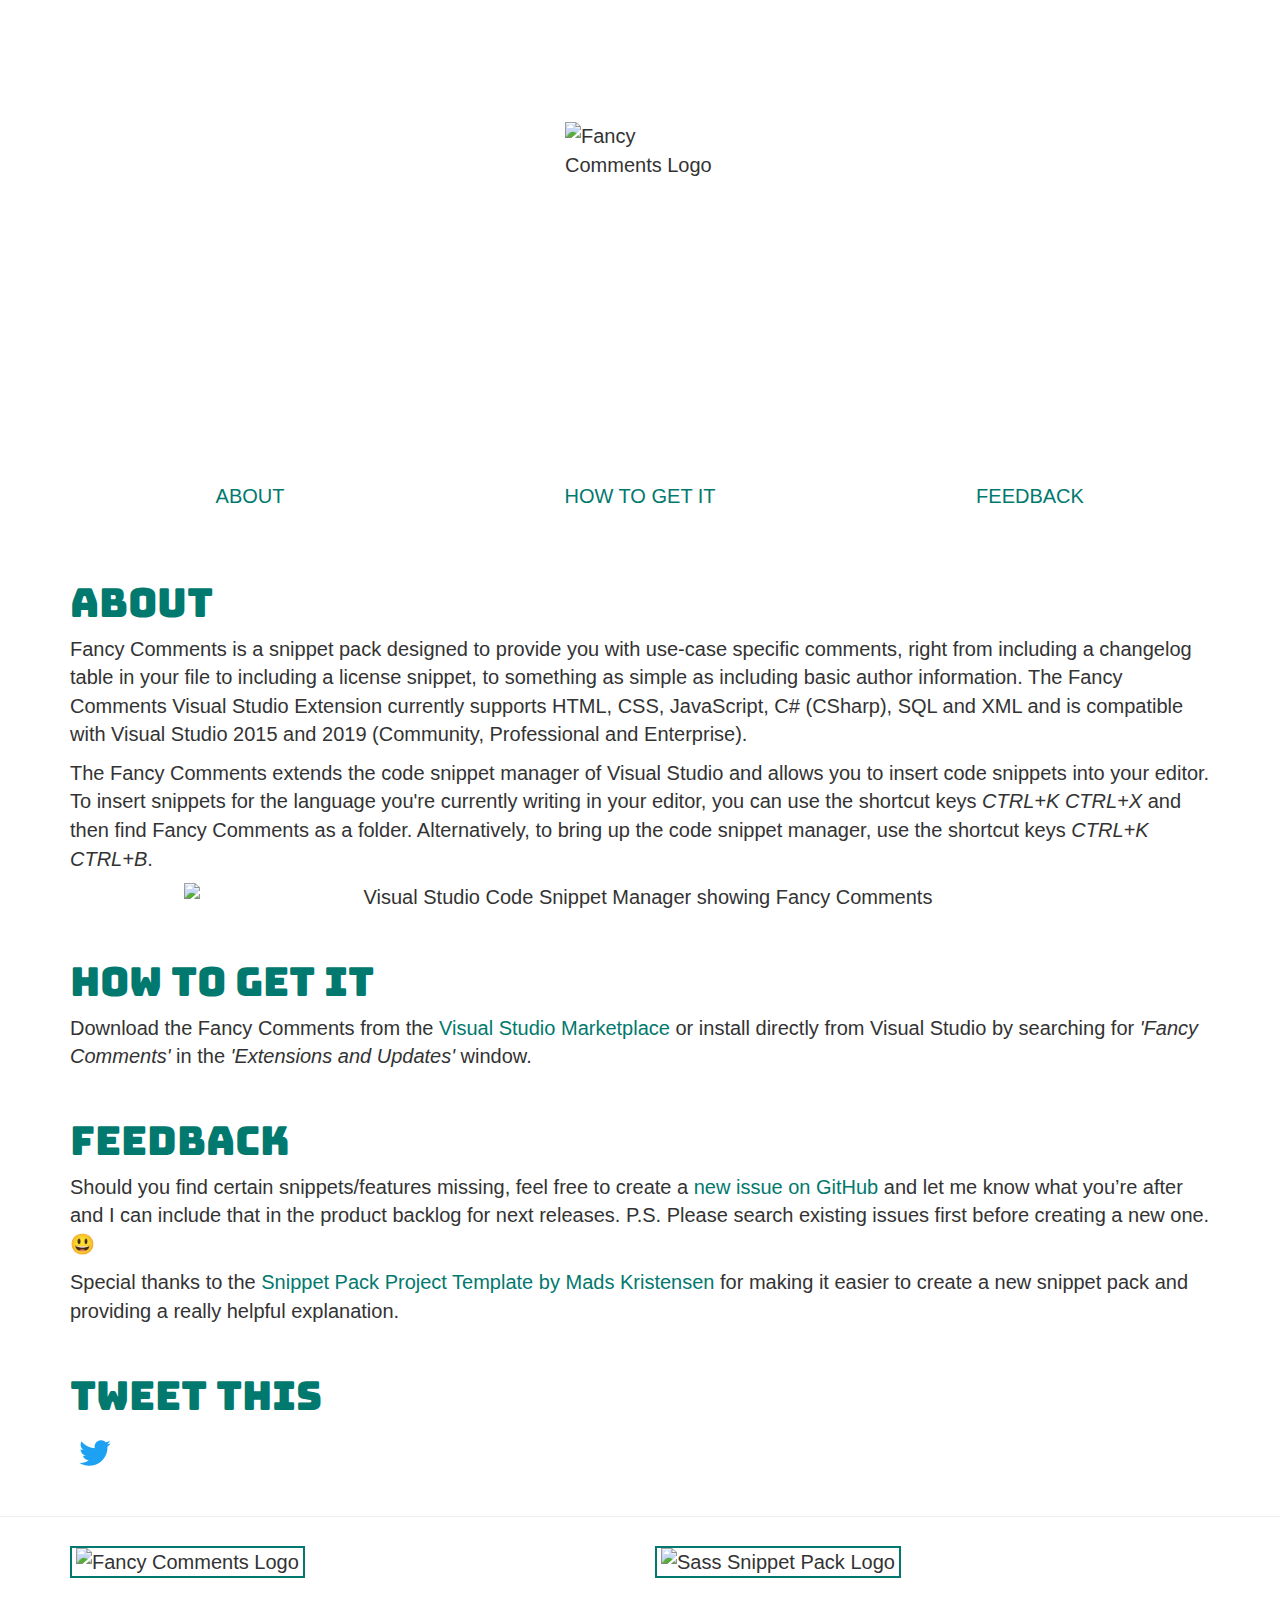
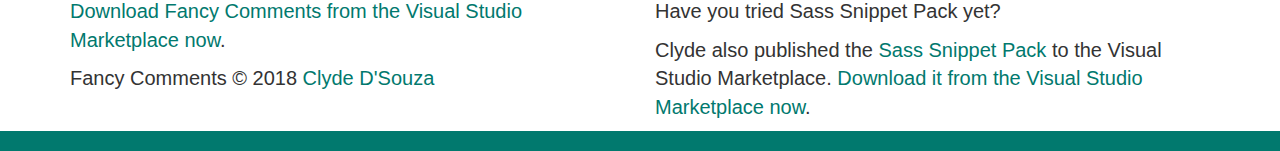
==== commit a7184a7a: "Update website content" ====
--- a/docs/FancyComments.Web/index.html
+++ b/docs/FancyComments.Web/index.html
@@ -5,9 +5,9 @@
     <meta name="viewport" content="width=device-width, initial-scale=1">
     <title>Fancy Comments - A Visual Studio Extension by Clyde D'Souza</title>
     <meta name="description" content="Fancy Comments is a Visual Studio Extension for use-case specific comments, supported for HTML, CSS, JavaScript, C#, SQL and XML. Download Now.">
-    <meta name="Keywords" content="csharp, c#, sql, css, html, xml, fancy, comments, snippet pack, Clyde D'souza, visual studio, visual studio extension, visual studio marketplace, visual studio 2017, visual studio 2015, visual studio community, visual studio professional, visual studio enterprise" />
+    <meta name="Keywords" content="csharp, c#, sql, css, html, xml, fancy, comments, snippet pack, Clyde D'souza, visual studio, visual studio extension, visual studio marketplace, visual studio 2017, visual studio 2019, visual studio 2015, visual studio community, visual studio professional, visual studio enterprise, clide" />
     <meta name="author" content="Clyde D'Souza">
-    <!--<meta name="msvalidate.01" content="8ABC4E1B7DBE4391CF265948730B9299" />-->
+    <meta name="msvalidate.01" content="8ABC4E1B7DBE4391CF265948730B9299" />
     <link rel="canonical" href="https://clydedz.github.io/fancy-comments/">
 
     <!--CSS-->
@@ -21,7 +21,7 @@
     <meta property="og:url" content="https://clydedz.github.io/fancy-comments/" />
     <meta property="og:image" content="https://raw.githubusercontent.com/ClydeDz/fancy-comments/master/docs/FancyComments.Web/images/banners/vsix-ext-siteteaser.png" />
     <meta property="og:description" content="Fancy Comments is a Visual Studio Extension for use-case specific comments, supported for HTML, CSS, JavaScript, C#, SQL and XML. Download Now." />
-    <!--<meta property="fb:app_id" content="1189872997782304" />-->
+    <meta property="fb:app_id" content="1592574260862002" />
     <meta name="twitter:card" content="summary" />
     <meta name="twitter:site" content="https://clydedz.github.io/fancy-comments/">
     <meta name="twitter:creator" content="ClydeDz">
@@ -107,7 +107,7 @@
                             <p>
                                 Fancy Comments is a snippet pack designed to provide you with use-case specific comments, right from including a changelog table in your file to including a license snippet,
                                 to something as simple as including basic author information. The Fancy Comments Visual Studio Extension currently supports HTML, CSS, JavaScript, C# (CSharp), SQL and XML
-                                and is compatible with Visual Studio 2015 and 2017 (Community, Professional and Enterprise).
+                                and is compatible with Visual Studio 2015 and 2019 (Community, Professional and Enterprise).
                             </p>
                             <p>
                                 The Fancy Comments extends the code snippet manager of Visual Studio and allows you to insert code snippets into your editor. To insert snippets for the language you're currently 
@@ -149,10 +149,10 @@
                     <div class="row">
                         <div class="col-xs-12">
                             <p>
-                                The Fancy Comments is in version 1.0.0 (beta) as of now and therefore you may find certain snippets/features missing.
-                                It would be great if you could create a <a href="https://github.com/ClydeDz/fancy-comments/issues"
+                                Should you find certain snippets/features missing, feel free to create a 
+                                <a href="https://github.com/ClydeDz/fancy-comments/issues"
                                                                            target="_blank"
-                                                                           onclick="trackOutboundLink('github issues click', 'github issues page - feedback section');">new issue on GitHub here</a> and let me know what you’re after and I can include that in the product backlog for next releases.
+                                                                           onclick="trackOutboundLink('github issues click', 'github issues page - feedback section');">new issue on GitHub</a> and let me know what you’re after and I can include that in the product backlog for next releases.
                                 P.S. Please search existing issues first before creating a new one. 😃
                             </p>
                             <p>
@@ -168,7 +168,7 @@
                     <div class="row">
                         <div class="col-xs-12">
                             <h2>Tweet this</h2>
-                            <a href="https://twitter.com/intent/tweet?text=Have%20you%20tried%20this%20visual%20studio%20extension%20yet%3F&via=clydedz&url=http%3A%2F%2Fbit.ly%2Ffancycomments&hashtags=FancyComments,VisualStudioExtension,SnippetPack"
+                            <a href="https://twitter.com/intent/tweet?text=Have%20you%20tried%20this%20Visual%20Studio%20Extension%20yet%3F&via=clydedz&url=http%3A%2F%2Fbit.ly%2Ffancycomments&hashtags=FancyComments,VisualStudioExtension,SnippetPack"
                                title="Tweet about Fancy Comments">
                                 <img src="images/icons/Twitter_Logo_Blue.png" width="50" alt="Tweet about Fancy Comments" />
                             </a>                            
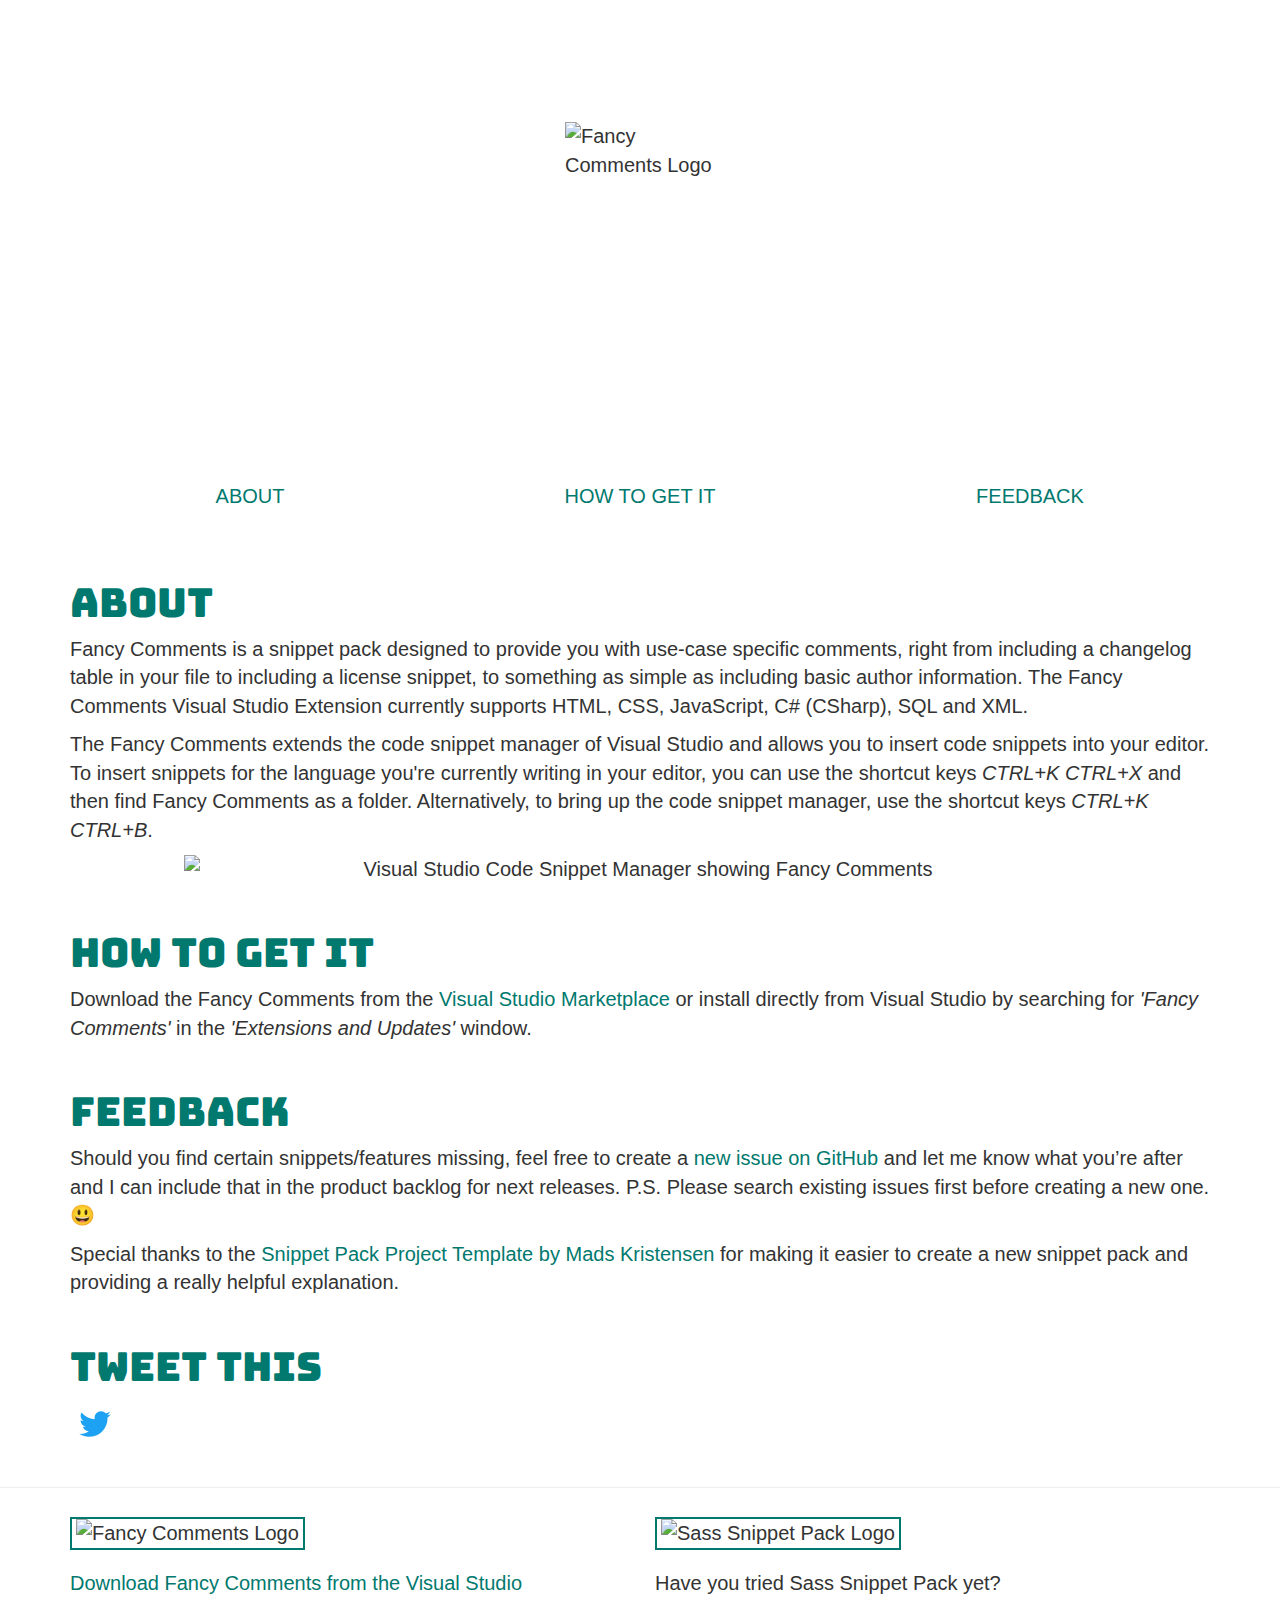
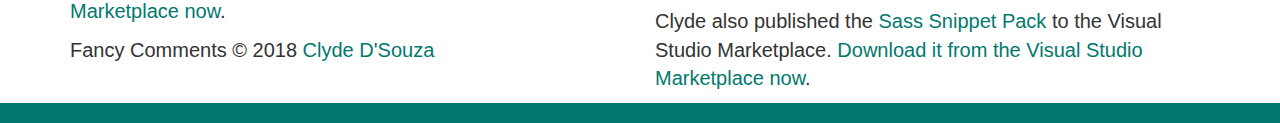
==== commit f3544225: "Update website content" ====
--- a/docs/FancyComments.Web/index.html
+++ b/docs/FancyComments.Web/index.html
@@ -5,7 +5,7 @@
     <meta name="viewport" content="width=device-width, initial-scale=1">
     <title>Fancy Comments - A Visual Studio Extension by Clyde D'Souza</title>
     <meta name="description" content="Fancy Comments is a Visual Studio Extension for use-case specific comments, supported for HTML, CSS, JavaScript, C#, SQL and XML. Download Now.">
-    <meta name="Keywords" content="csharp, c#, sql, css, html, xml, fancy, comments, snippet pack, Clyde D'souza, visual studio, visual studio extension, visual studio marketplace, visual studio 2017, visual studio 2019, visual studio 2015, visual studio community, visual studio professional, visual studio enterprise, clide" />
+    <meta name="Keywords" content="csharp, c#, sql, css, html, xml, fancy, comments, snippet pack, Clyde D'souza, visual studio, visual studio extension, visual studio marketplace, visual studio 2017, visual studio 2019, visual studio 2015,visual studio 2013, visual studio 2012, visual studio community, visual studio professional, visual studio enterprise, clide" />
     <meta name="author" content="Clyde D'Souza">
     <meta name="msvalidate.01" content="8ABC4E1B7DBE4391CF265948730B9299" />
     <link rel="canonical" href="https://clydedz.github.io/fancy-comments/">
@@ -106,8 +106,7 @@
                         <div class="col-xs-12">
                             <p>
                                 Fancy Comments is a snippet pack designed to provide you with use-case specific comments, right from including a changelog table in your file to including a license snippet,
-                                to something as simple as including basic author information. The Fancy Comments Visual Studio Extension currently supports HTML, CSS, JavaScript, C# (CSharp), SQL and XML
-                                and is compatible with Visual Studio 2015 and 2019 (Community, Professional and Enterprise).
+                                to something as simple as including basic author information. The Fancy Comments Visual Studio Extension currently supports HTML, CSS, JavaScript, C# (CSharp), SQL and XML.
                             </p>
                             <p>
                                 The Fancy Comments extends the code snippet manager of Visual Studio and allows you to insert code snippets into your editor. To insert snippets for the language you're currently 
